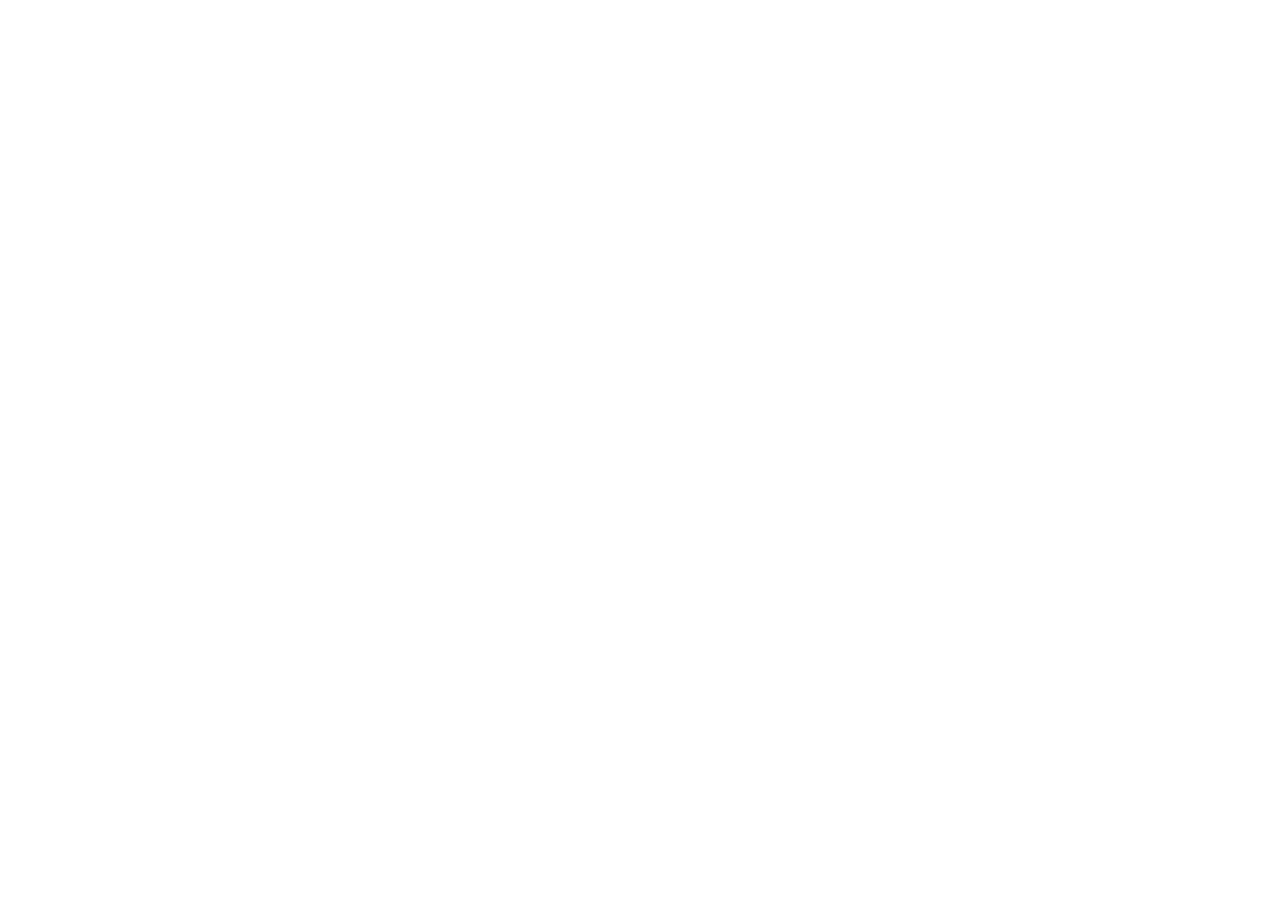
==== project_library_slibs/templates/index.html @ 44647f13 "." ====
<!DOCTYPE html>
<html lang="ru">
<head>
    <meta charset="UTF-8">
    <link rel="stylesheet" href="{{ url_for('static', filename='css/main.css') }}">
    <title>SLibs</title>
    <style>
        * { margin: 0; padding: 0; box-sizing: border-box; }
        body { font-family: sans-serif; overflow-x: hidden; }

/*        #intro-stage {
            position: fixed;
            top: 0; left: 0;
            width: 100vw; height: 100vh;
            background: #111;
            z-index: 100;
            display: flex;
            align-items: center;
            justify-content: center;
            flex-direction: column;
        }
        #light-flash {
            position: absolute;
            top: 0; left: 0;
            width: 100%; height: 100%;
            background: white;
            opacity: 0;
            z-index: 101;
            pointer-events: none;

            animation: flash 1.2s ease-in-out forwards;
            animation-delay: 1.1s;
        }
        #site-title {
            position: absolute;
            z-index: 102;
            color: #333;
            font-size: 3rem;
            font-weight: bold;
            opacity: 0;
            transform: translateY(20px);

            animation: titleAppear 1.5s ease-out forwards;
            animation-delay: 2.0s;
        } */
        #main-content {
            position: relative;
            z-index: 1;       /* Лежит в самом низу */
            min-height: 100vh;
            padding: 40px;
            background: #f9f9f9;
            opacity: 0;       /* Пока невидим */
        }

/*        .book-container {
            perspective: 1200px;
            width: 140px;
            height: 200px;
            display: flex;
            align-items: center;
            justify-content: center;
            margin-bottom: 30px;
        }
        .book {
            --thickness: 80px;
            width: 90px;
            height: 130px;
            position: relative;
            transform-style: preserve-3d;
            transform: rotateX(60deg) rotateY(0deg);
        }
        .book-cover {
            position: absolute;
            width: 100%;
            height: 100%;
            background: #2c3e50;
            border-radius: 4px 8px 8px 4px;
            box-shadow: 2px 2px 15px rgba(0,0,0,0.6);
        }
        .book-cover.front {
            transform:translateZ(calc(var(--thickness) / 2));
            z-index: 3;
            transform-origin: left center;
            animation: openBook 2.3s ease-in-out forwards;
            box-shadow: 0 4px 10px rgba(0,0,0,0.3), 2px 2px 15px rgba(0,0,0,0.6);
        }
        .book-cover.back {
            transform: translateZ(calc(var(--thickness) / -2));
            z-index: 1;
        }

        .spine {
            position: absolute;
            top: 0;
            left: calc(var(--thickness) * -0.5);
            width: var(--thickness);
            height: 100%;
            background: #1a252f;
            border-radius: 2px;
            transform: rotateY(90deg);
            transform-origin: left;
            z-index: 0;
        }
        .book-pages {
            position: absolute;
            width: 96%;
            height: 96%;
            top: 2%;
            left: 2%;
            background: #fdfbf7;
            background-image: repeating-linear-gradient(
                0deg,
                rgba(0,0,0,0.02) 0px,
                rgba(0,0,0,0.02) 1px,
                transparent 1px,
                transparent 3px
            );
            transform: translateZ(0);
            border-radius: 2px 4px 4px 2px;
            box-shadow: inset 4px 0 12px rgba(0,0,0,0.15);
            z-index: 2;
        }


        .pages-thick {
            position: absolute;
            top: 0px; bottom: 0px; left: 0;
            width: var(--thickness);
            background: #f4f1ea;

            background-image:
                repeating-linear-gradient(
                    0deg,
                    #e0dcd3 0px,
                    #e0dcd3 0.5px,
                    transparent 0.5px,
                    transparent 1.2px
                );
                url("data:image/svg+xml,%3Csvg viewBox='0 0 200 200' xmlns='http://www.w3.org/2000/svg'%3E%3Cfilter id='noiseFilter'%3E%3CfeTurbulence type='fractalNoise' baseFrequency='0.65' numOctaves='3' stitchTiles='stitch'/%3E%3C/filter%3E%3Crect width='100%25' height='100%25' filter='url(%23noiseFilter)' opacity='0.05'/%3E%3C/svg%3E");
            box-shadow:
                inset 6px 0 12px rgba(0,0,0,0.2),
                inset -6px 0 12px rgba(255,255,255,0.9);
            transform: rotateY(90deg) translateZ(calc(var(--thickness) / -2));
            transform-origin: left;
            border-radius: 0 1px 1px 0;
            z-index: 0;
        }

        .pages-body {
            position: absolute;
            top: 2px; bottom: 2px; left: 2px; right: 2px;
            background: #fff;
            transform: translateZ(0);
            z-index: 1;
        }

        .fore-edge {
            position: absolute;
            right: calc(var(--thickness) * -0.5);
            width: var(--thickness);
            height: 100%;
            background: #f4f1ea;
            transform: rotateY(90deg);
            z-index: 0;
        }

        @keyframes openBook {
            0% { transform: translateZ(calc(var(--thickness) / 2)) rotateY(0deg); }
            100% { transform: translateZ(calc(var(--thickness) / 2)) rotateY(-170deg); }
        }

        @keyframes flash {
            0% { opacity: 0; }
            100% { opacity: 1; }
        }

        @keyframes titleAppear {
            0% { opacity: 0; transform: translateY(20px); filter: blur(10px); }
            100% { opacity: 1; transform: translateY(0);  filter: blur(0px); }
        }

        #intro-stage.finished {
            opacity: 0;
            pointer-events: none;
            transition: opacity 1s ease;
        } */

        /* 🔧 Добавляем плавное появление контента */
        #main-content { transition: opacity 1s ease; }
    </style>
</head>
<body>
    <div id="main-content">
        <div style="text-align: center; padding: 100px 20px;">
            <h1 style="font-size: 3rem; margin-bottom: 20px;">SLibs</h1>
            <p style="font-size: 1.2rem; color: #666; margin-bottom: 40px;">
                Поиск учебной литературы в одном месте
            </p>
            <a href="/login"
               style="display: inline-block; padding: 15px 40px; background: #3498db;
                      color: white; text-decoration: none; border-radius: 8px; font-size: 1.1rem;">
                Войти через Google
            </a>
        </div>
    </div>
    <!-- АНИМАЦИЯ -->
<!--    <div id="intro-stage">
        <div id="light-flash"></div>
        <h1 id="site-title">SLibs</h1>

        <div class="book-container">
            <div class="book">
                <div class="spine"></div>
                <div class="pages-thick"></div>
                <div class="book-cover front"></div>
                <div class="book-pages"></div>
                <div class="book-cover back"></div>
            </div>
        </div>
    </div>-->

    <!-- ОСНОВНОЙ КОНТЕНТ САЙТА -->
<!--    <script>
        const hasSeenIntro = sessionStorage.getItem('intro_seen');
        if (hasSeenIntro) {
            document.getElementById('intro-stage').style.display = 'none';
            document.getElementById('main-content').style.opacity = '1';
        } else {
            setTimeout(() => {
                const intro = document.getElementById('intro-stage');
                intro.classList.add('finished');
                document.getElementById('main-content').style.opacity = '1';
                sessionStorage.setItem('intro_seen', 'true');
            }, 4000);
        }
    </script> -->
</body>
</html>
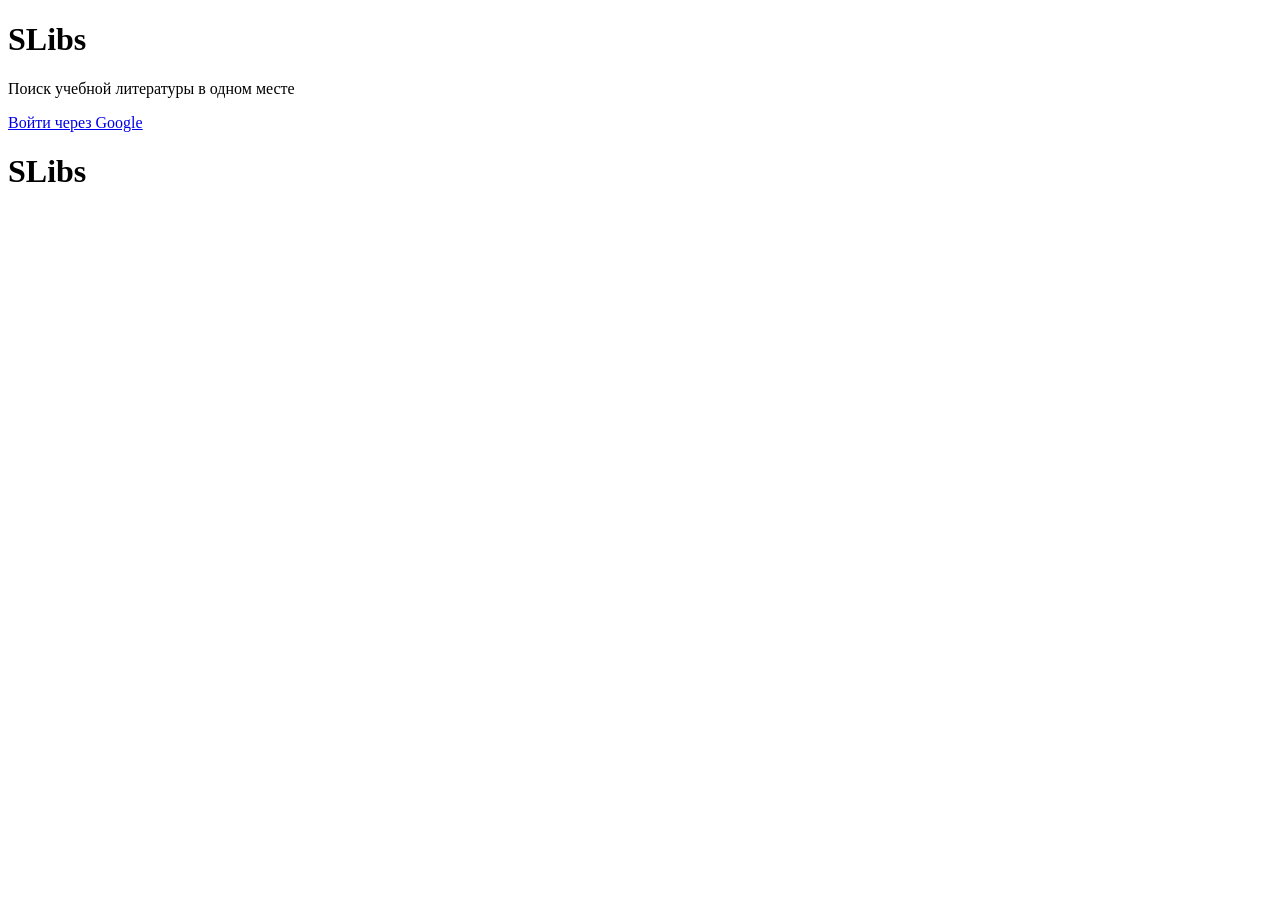
==== commit a1ccdcd3: "правки в проект" ====
--- a/project_library_slibs/templates/index.html
+++ b/project_library_slibs/templates/index.html
@@ -4,207 +4,18 @@
     <meta charset="UTF-8">
     <link rel="stylesheet" href="{{ url_for('static', filename='css/main.css') }}">
     <title>SLibs</title>
-    <style>
-        * { margin: 0; padding: 0; box-sizing: border-box; }
-        body { font-family: sans-serif; overflow-x: hidden; }
 
-/*        #intro-stage {
-            position: fixed;
-            top: 0; left: 0;
-            width: 100vw; height: 100vh;
-            background: #111;
-            z-index: 100;
-            display: flex;
-            align-items: center;
-            justify-content: center;
-            flex-direction: column;
-        }
-        #light-flash {
-            position: absolute;
-            top: 0; left: 0;
-            width: 100%; height: 100%;
-            background: white;
-            opacity: 0;
-            z-index: 101;
-            pointer-events: none;
-
-            animation: flash 1.2s ease-in-out forwards;
-            animation-delay: 1.1s;
-        }
-        #site-title {
-            position: absolute;
-            z-index: 102;
-            color: #333;
-            font-size: 3rem;
-            font-weight: bold;
-            opacity: 0;
-            transform: translateY(20px);
-
-            animation: titleAppear 1.5s ease-out forwards;
-            animation-delay: 2.0s;
-        } */
-        #main-content {
-            position: relative;
-            z-index: 1;       /* Лежит в самом низу */
-            min-height: 100vh;
-            padding: 40px;
-            background: #f9f9f9;
-            opacity: 0;       /* Пока невидим */
-        }
-
-/*        .book-container {
-            perspective: 1200px;
-            width: 140px;
-            height: 200px;
-            display: flex;
-            align-items: center;
-            justify-content: center;
-            margin-bottom: 30px;
-        }
-        .book {
-            --thickness: 80px;
-            width: 90px;
-            height: 130px;
-            position: relative;
-            transform-style: preserve-3d;
-            transform: rotateX(60deg) rotateY(0deg);
-        }
-        .book-cover {
-            position: absolute;
-            width: 100%;
-            height: 100%;
-            background: #2c3e50;
-            border-radius: 4px 8px 8px 4px;
-            box-shadow: 2px 2px 15px rgba(0,0,0,0.6);
-        }
-        .book-cover.front {
-            transform:translateZ(calc(var(--thickness) / 2));
-            z-index: 3;
-            transform-origin: left center;
-            animation: openBook 2.3s ease-in-out forwards;
-            box-shadow: 0 4px 10px rgba(0,0,0,0.3), 2px 2px 15px rgba(0,0,0,0.6);
-        }
-        .book-cover.back {
-            transform: translateZ(calc(var(--thickness) / -2));
-            z-index: 1;
-        }
-
-        .spine {
-            position: absolute;
-            top: 0;
-            left: calc(var(--thickness) * -0.5);
-            width: var(--thickness);
-            height: 100%;
-            background: #1a252f;
-            border-radius: 2px;
-            transform: rotateY(90deg);
-            transform-origin: left;
-            z-index: 0;
-        }
-        .book-pages {
-            position: absolute;
-            width: 96%;
-            height: 96%;
-            top: 2%;
-            left: 2%;
-            background: #fdfbf7;
-            background-image: repeating-linear-gradient(
-                0deg,
-                rgba(0,0,0,0.02) 0px,
-                rgba(0,0,0,0.02) 1px,
-                transparent 1px,
-                transparent 3px
-            );
-            transform: translateZ(0);
-            border-radius: 2px 4px 4px 2px;
-            box-shadow: inset 4px 0 12px rgba(0,0,0,0.15);
-            z-index: 2;
-        }
-
-
-        .pages-thick {
-            position: absolute;
-            top: 0px; bottom: 0px; left: 0;
-            width: var(--thickness);
-            background: #f4f1ea;
-
-            background-image:
-                repeating-linear-gradient(
-                    0deg,
-                    #e0dcd3 0px,
-                    #e0dcd3 0.5px,
-                    transparent 0.5px,
-                    transparent 1.2px
-                );
-                url("data:image/svg+xml,%3Csvg viewBox='0 0 200 200' xmlns='http://www.w3.org/2000/svg'%3E%3Cfilter id='noiseFilter'%3E%3CfeTurbulence type='fractalNoise' baseFrequency='0.65' numOctaves='3' stitchTiles='stitch'/%3E%3C/filter%3E%3Crect width='100%25' height='100%25' filter='url(%23noiseFilter)' opacity='0.05'/%3E%3C/svg%3E");
-            box-shadow:
-                inset 6px 0 12px rgba(0,0,0,0.2),
-                inset -6px 0 12px rgba(255,255,255,0.9);
-            transform: rotateY(90deg) translateZ(calc(var(--thickness) / -2));
-            transform-origin: left;
-            border-radius: 0 1px 1px 0;
-            z-index: 0;
-        }
-
-        .pages-body {
-            position: absolute;
-            top: 2px; bottom: 2px; left: 2px; right: 2px;
-            background: #fff;
-            transform: translateZ(0);
-            z-index: 1;
-        }
-
-        .fore-edge {
-            position: absolute;
-            right: calc(var(--thickness) * -0.5);
-            width: var(--thickness);
-            height: 100%;
-            background: #f4f1ea;
-            transform: rotateY(90deg);
-            z-index: 0;
-        }
-
-        @keyframes openBook {
-            0% { transform: translateZ(calc(var(--thickness) / 2)) rotateY(0deg); }
-            100% { transform: translateZ(calc(var(--thickness) / 2)) rotateY(-170deg); }
-        }
-
-        @keyframes flash {
-            0% { opacity: 0; }
-            100% { opacity: 1; }
-        }
-
-        @keyframes titleAppear {
-            0% { opacity: 0; transform: translateY(20px); filter: blur(10px); }
-            100% { opacity: 1; transform: translateY(0);  filter: blur(0px); }
-        }
-
-        #intro-stage.finished {
-            opacity: 0;
-            pointer-events: none;
-            transition: opacity 1s ease;
-        } */
-
-        /* 🔧 Добавляем плавное появление контента */
-        #main-content { transition: opacity 1s ease; }
-    </style>
 </head>
 <body>
     <div id="main-content">
-        <div style="text-align: center; padding: 100px 20px;">
-            <h1 style="font-size: 3rem; margin-bottom: 20px;">SLibs</h1>
-            <p style="font-size: 1.2rem; color: #666; margin-bottom: 40px;">
-                Поиск учебной литературы в одном месте
-            </p>
-            <a href="/login"
-               style="display: inline-block; padding: 15px 40px; background: #3498db;
-                      color: white; text-decoration: none; border-radius: 8px; font-size: 1.1rem;">
-                Войти через Google
-            </a>
+        <div class="index-wrapper">
+            <h1 class="index-title">SLibs</h1>
+            <p class="index-subtitle">Поиск учебной литературы в одном месте</p>
+            <a href="/login" class="index-btn">Войти через Google</a>
         </div>
     </div>
     <!-- АНИМАЦИЯ -->
-<!--    <div id="intro-stage">
+    <div id="intro-stage">
         <div id="light-flash"></div>
         <h1 id="site-title">SLibs</h1>
 
@@ -217,10 +28,10 @@
                 <div class="book-cover back"></div>
             </div>
         </div>
-    </div>-->
+    </div>
 
     <!-- ОСНОВНОЙ КОНТЕНТ САЙТА -->
-<!--    <script>
+    <script>
         const hasSeenIntro = sessionStorage.getItem('intro_seen');
         if (hasSeenIntro) {
             document.getElementById('intro-stage').style.display = 'none';
@@ -233,6 +44,6 @@
                 sessionStorage.setItem('intro_seen', 'true');
             }, 4000);
         }
-    </script> -->
+    </script>
 </body>
 </html>
